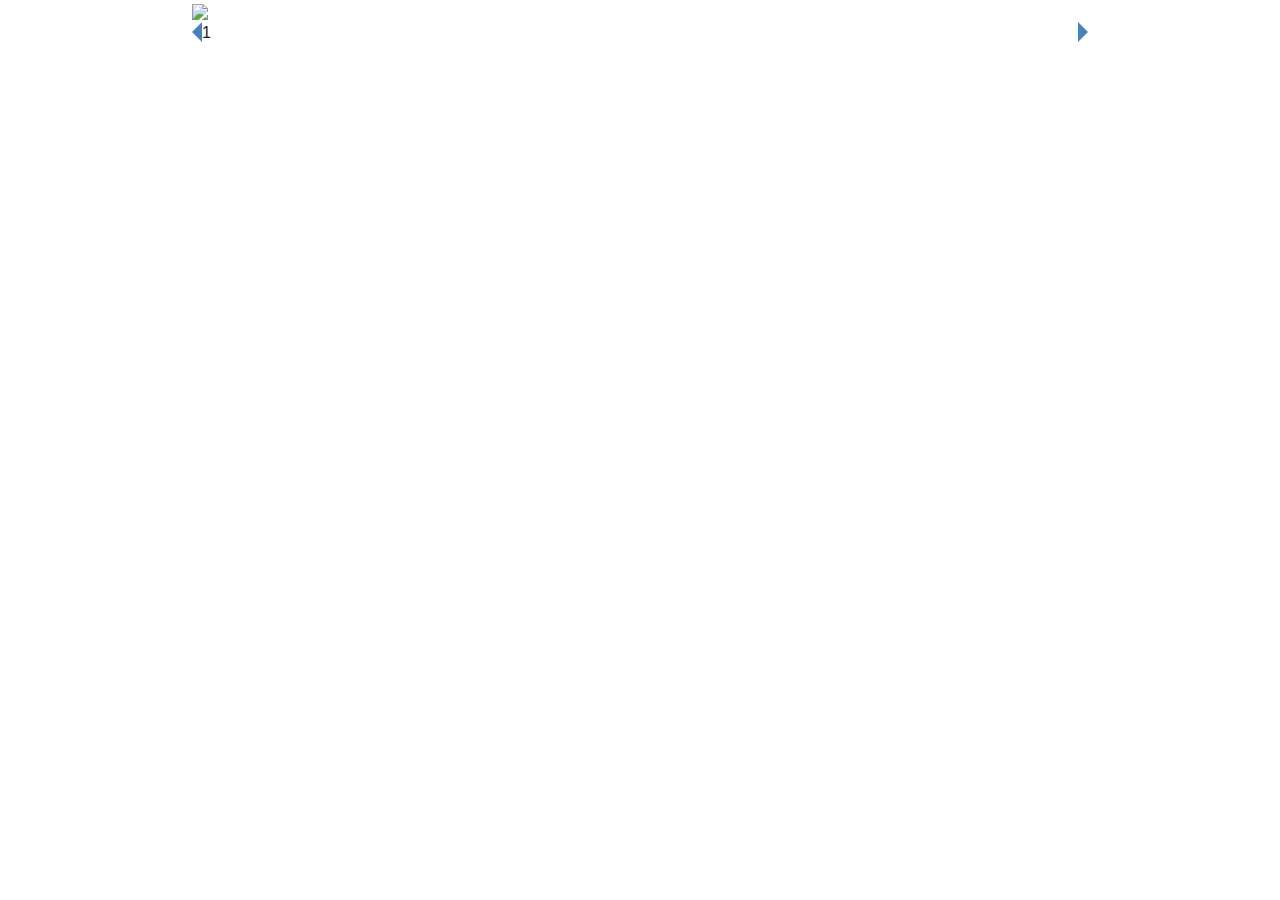
==== index.html @ 3fb32435 "Started to play around with objects in the carousel" ====
<!DOCTYPE html>
<!--[if lt IE 7]>      <html class="no-js lt-ie9 lt-ie8 lt-ie7"> <![endif]-->
<!--[if IE 7]>         <html class="no-js lt-ie9 lt-ie8"> <![endif]-->
<!--[if IE 8]>         <html class="no-js lt-ie9"> <![endif]-->
<!--[if gt IE 8]><!--> <html class="no-js"> <!--<![endif]-->
    <head>
        <meta charset="utf-8">
        <meta http-equiv="X-UA-Compatible" content="IE=edge,chrome=1">
        <title></title>
        <meta name="description" content="">
        <meta name="viewport" content="width=device-width">

        <link rel="stylesheet" href="css/normalize.min.css">
        <link rel="stylesheet" href="css/main.css">

        <script src="js/vendor/modernizr-2.6.1.min.js"></script>
    </head>
    <body>
        <div id="container" class="container">
            <div id="outside-container">
                <ul id="carousel-container" class="carousel-container">
                    <li><img src="http://dummyimage.com/1200x600/ED0000/fff.png&text=yeah" /></li>
                    <li><img src="http://dummyimage.com/1200x600/C74A7C/fff.png&text=yeah" /></li>
                    <li><img src="http://dummyimage.com/1200x600/C74AC5/fff.png&text=yeah" /></li>
                    <li><img src="http://dummyimage.com/1200x600/6D4AC7/fff.png&text=yeah" /></li>
                    <li><img src="http://dummyimage.com/1200x600/2E56AB/fff.png&text=yeah" /></li>
                    <li><img src="http://dummyimage.com/1200x600/2EA5AB/fff.png&text=yeah" /></li>
                    <li><img src="http://dummyimage.com/1200x600/4CC287/fff.png&text=yeah" /></li>
                    <li><img src="http://dummyimage.com/1200x600/92B38B/fff.png&text=yeah" /></li>
                    <li><img src="http://dummyimage.com/1200x600/E0D209/fff.png&text=yeah" /></li>
                    <li><img src="http://dummyimage.com/1200x600/E07C09/fff.png&text=yeah" /></li>
                    <li><img src="http://dummyimage.com/1200x600/F5460C/fff.png&text=yeah" /></li>
                    <li><img src="http://dummyimage.com/1200x600/7EF573/fff.png&text=yeah" /></li>
                </ul>
                <div id="carousel"><div class="controls">
                    <a href="" class="left"><span>left</span></a>
                    <div class="number"></div>
                    <a href="" class="right"><span>right</span></a>
                </div>
            </div>
            </div>
        </div>

  

        <script src="http://ajax.googleapis.com/ajax/libs/jquery/1.8.2/jquery.min.js"></script>
        <script>window.jQuery || document.write('<script src="js/vendor/jquery-1.8.2.min.js"><\/script>')</script>
        <script src="js/plugins.js"></script>
        <script src="js/main1.js"></script>
    </body> 
</html>
---- css/main.css ----
/* ==========================================================================
   HTML5 Boilerplate styles - h5bp.com (generated via initializr.com)
   ========================================================================== */

html,
button,
input,
select,
textarea {
    color: #222;
}

body {
    font-size: 1em;
    line-height: 1.4;
}

::-moz-selection {
    background: #b3d4fc;
    text-shadow: none;
}

::selection {
    background: #b3d4fc;
    text-shadow: none;
}

hr {
    display: block;
    height: 1px;
    border: 0;
    border-top: 1px solid #ccc;
    margin: 1em 0;
    padding: 0;
}

img {
    vertical-align: middle;
}

fieldset {
    border: 0;
    margin: 0;
    padding: 0;
}

textarea {
    resize: vertical;
}

.chromeframe {
    margin: 0.2em 0;
    background: #ccc;
    color: #000;
    padding: 0.2em 0;
}




/* ==========================================================================
   Author's custom styles
   ========================================================================== */
.left{
    width: 0px;
    height: 0px;
    border-style: solid;
    border-width: 10px 10px 10px 0;
    border-color: transparent #4981bd transparent transparent;
    display:block;
    float: left;
}

.left span, .right span{
    display:none;
}
.right{
    width: 0px;
    height: 0px;
    border-style: solid;
    border-width: 10px 0 10px 10px;
    border-color: transparent transparent transparent #4981bd;
    display:block;
    float: right;
}


.carousel-container{
    list-style:none;
    padding: 0;
    margin:0;
    float: left;
}
.carousel-container li{
    float:left;
    width:1200px;
}
.carousel-container li img{
    width:100%;
}
#outside-container{
    overflow: hidden;
    width: 70%;
    margin: auto;
}
.number{
    float:left;
}
/* ==========================================================================
   Media Queries
   ========================================================================== */

@media only screen and (min-width: 35em) {

}

@media only screen and (-webkit-min-device-pixel-ratio: 1.5),
       only screen and (min-resolution: 144dpi) {

}

/* ==========================================================================
   Helper classes
   ========================================================================== */

.ir {
    background-color: transparent;
    border: 0;
    overflow: hidden;
    *text-indent: -9999px;
}

.ir:before {
    content: "";
    display: block;
    width: 0;
    height: 100%;
}

.hidden {
    display: none !important;
    visibility: hidden;
}

.visuallyhidden {
    border: 0;
    clip: rect(0 0 0 0);
    height: 1px;
    margin: -1px;
    overflow: hidden;
    padding: 0;
    position: absolute;
    width: 1px;
}

.visuallyhidden.focusable:active,
.visuallyhidden.focusable:focus {
    clip: auto;
    height: auto;
    margin: 0;
    overflow: visible;
    position: static;
    width: auto;
}

.invisible {
    visibility: hidden;
}

.clearfix:before,
.clearfix:after {
    content: " ";
    display: table;
}

.clearfix:after {
    clear: both;
}

.clearfix {
    *zoom: 1;
}

/* ==========================================================================
   Print styles
   ========================================================================== */

@media print {
    * {
        background: transparent !important;
        color: #000 !important; /* Black prints faster: h5bp.com/s */
        box-shadow:none !important;
        text-shadow: none !important;
    }

    a,
    a:visited {
        text-decoration: underline;
    }

    a[href]:after {
        content: " (" attr(href) ")";
    }

    abbr[title]:after {
        content: " (" attr(title) ")";
    }

    /*
     * Don't show links for images, or javascript/internal links
     */

    .ir a:after,
    a[href^="javascript:"]:after,
    a[href^="#"]:after {
        content: "";
    }

    pre,
    blockquote {
        border: 1px solid #999;
        page-break-inside: avoid;
    }

    thead {
        display: table-header-group; /* h5bp.com/t */
    }

    tr,
    img {
        page-break-inside: avoid;
    }

    img {
        max-width: 100% !important;
    }

    @page {
        margin: 0.5cm;
    }

    p,
    h2,
    h3 {
        orphans: 3;
        widows: 3;
    }

    h2,
    h3 {
        page-break-after: avoid;
    }
}
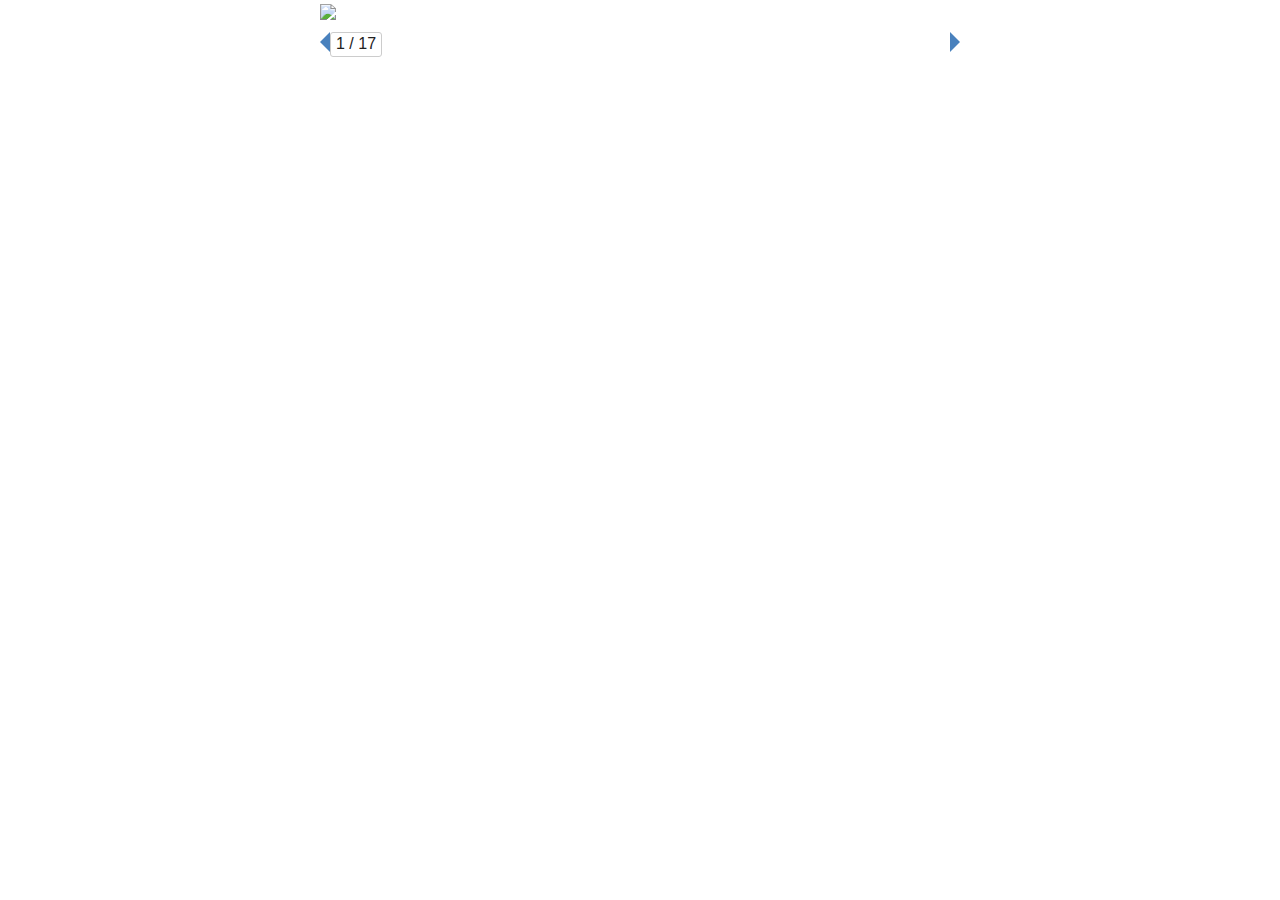
==== commit 0ff8802f: "Reworked! Carousel is now responsive. Having a problem with the page count. Need to re think this." ====
--- a/index.html
+++ b/index.html
@@ -31,10 +31,20 @@
                     <li><img src="http://dummyimage.com/1200x600/E07C09/fff.png&text=yeah" /></li>
                     <li><img src="http://dummyimage.com/1200x600/F5460C/fff.png&text=yeah" /></li>
                     <li><img src="http://dummyimage.com/1200x600/7EF573/fff.png&text=yeah" /></li>
+                    <li><img src="http://dummyimage.com/1200x600/92B38B/fff.png&text=yeah" /></li>
+                    <li><img src="http://dummyimage.com/1200x600/E0D209/fff.png&text=yeah" /></li>
+                    <li><img src="http://dummyimage.com/1200x600/E07C09/fff.png&text=yeah" /></li>
+                    <li><img src="http://dummyimage.com/1200x600/F5460C/fff.png&text=yeah" /></li>
+                    <li><img src="http://dummyimage.com/1200x600/7EF573/fff.png&text=yeah" /></li>
+
                 </ul>
                 <div id="carousel"><div class="controls">
                     <a href="" class="left"><span>left</span></a>
-                    <div class="number"></div>
+                    <ul class="counter">
+                        <li class="countNo"></li>
+                        <li>/</li>
+                        <li class="totalNo">1</li>
+                    </ul>
                     <a href="" class="right"><span>right</span></a>
                 </div>
             </div>
@@ -46,6 +56,6 @@
         <script src="http://ajax.googleapis.com/ajax/libs/jquery/1.8.2/jquery.min.js"></script>
         <script>window.jQuery || document.write('<script src="js/vendor/jquery-1.8.2.min.js"><\/script>')</script>
         <script src="js/plugins.js"></script>
-        <script src="js/main1.js"></script>
+        <script src="js/main2.js"></script>
     </body> 
 </html>
--- a/css/main.css
+++ b/css/main.css
@@ -93,18 +93,33 @@
 }
 .carousel-container li{
     float:left;
-    width:1200px;
+  /*  width:200px;*/
 }
 .carousel-container li img{
     width:100%;
 }
 #outside-container{
     overflow: hidden;
-    width: 70%;
+    width: 50%;
     margin: auto;
 }
-.number{
+.counter{
     float:left;
+    padding:0;
+    margin: 0;
+    list-style:none;
+    border:1px solid #ccc;
+    border-radius: 3px;
+    padding:0 5px;
+}
+.counter li{
+    display:inline-block;
+    
+}
+.controls{
+    float: left;
+    width: 100%;
+    margin-top: 10px;
 }
 /* ==========================================================================
    Media Queries
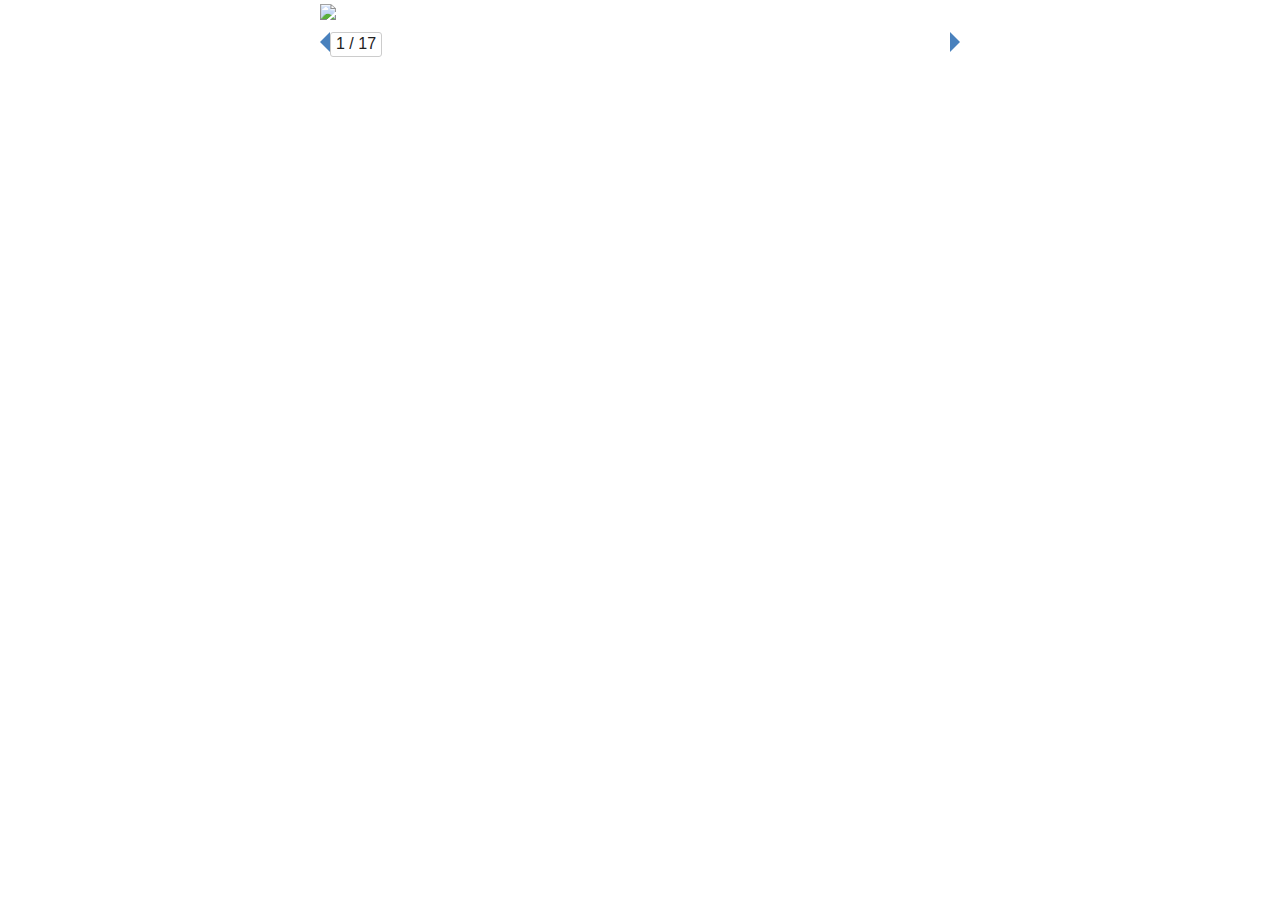
==== commit 73b83374: "Removed old js files and have now got the number counter working :)" ====
--- a/index.html
+++ b/index.html
@@ -19,23 +19,23 @@
         <div id="container" class="container">
             <div id="outside-container">
                 <ul id="carousel-container" class="carousel-container">
-                    <li><img src="http://dummyimage.com/1200x600/ED0000/fff.png&text=yeah" /></li>
-                    <li><img src="http://dummyimage.com/1200x600/C74A7C/fff.png&text=yeah" /></li>
-                    <li><img src="http://dummyimage.com/1200x600/C74AC5/fff.png&text=yeah" /></li>
-                    <li><img src="http://dummyimage.com/1200x600/6D4AC7/fff.png&text=yeah" /></li>
-                    <li><img src="http://dummyimage.com/1200x600/2E56AB/fff.png&text=yeah" /></li>
-                    <li><img src="http://dummyimage.com/1200x600/2EA5AB/fff.png&text=yeah" /></li>
-                    <li><img src="http://dummyimage.com/1200x600/4CC287/fff.png&text=yeah" /></li>
-                    <li><img src="http://dummyimage.com/1200x600/92B38B/fff.png&text=yeah" /></li>
-                    <li><img src="http://dummyimage.com/1200x600/E0D209/fff.png&text=yeah" /></li>
-                    <li><img src="http://dummyimage.com/1200x600/E07C09/fff.png&text=yeah" /></li>
-                    <li><img src="http://dummyimage.com/1200x600/F5460C/fff.png&text=yeah" /></li>
-                    <li><img src="http://dummyimage.com/1200x600/7EF573/fff.png&text=yeah" /></li>
-                    <li><img src="http://dummyimage.com/1200x600/92B38B/fff.png&text=yeah" /></li>
-                    <li><img src="http://dummyimage.com/1200x600/E0D209/fff.png&text=yeah" /></li>
-                    <li><img src="http://dummyimage.com/1200x600/E07C09/fff.png&text=yeah" /></li>
-                    <li><img src="http://dummyimage.com/1200x600/F5460C/fff.png&text=yeah" /></li>
-                    <li><img src="http://dummyimage.com/1200x600/7EF573/fff.png&text=yeah" /></li>
+                    <li><img src="http://dummyimage.com/1200x600/ED0000/fff.png" /></li>
+                    <li><img src="http://dummyimage.com/1200x600/C74A7C/fff.png" /></li>
+                    <li><img src="http://dummyimage.com/1200x600/C74AC5/fff.png" /></li>
+                    <li><img src="http://dummyimage.com/1200x600/6D4AC7/fff.png" /></li>
+                    <li><img src="http://dummyimage.com/1200x600/2E56AB/fff.png" /></li>
+                    <li><img src="http://dummyimage.com/1200x600/2EA5AB/fff.png" /></li>
+                    <li><img src="http://dummyimage.com/1200x600/4CC287/fff.png" /></li>
+                    <li><img src="http://dummyimage.com/1200x600/92B38B/fff.png" /></li>
+                    <li><img src="http://dummyimage.com/1200x600/E0D209/fff.png" /></li>
+                    <li><img src="http://dummyimage.com/1200x600/E07C09/fff.png" /></li>
+                    <li><img src="http://dummyimage.com/1200x600/F5460C/fff.png" /></li>
+                    <li><img src="http://dummyimage.com/1200x600/7EF573/fff.png" /></li>
+                    <li><img src="http://dummyimage.com/1200x600/92B38B/fff.png" /></li>
+                    <li><img src="http://dummyimage.com/1200x600/E0D209/fff.png" /></li>
+                    <li><img src="http://dummyimage.com/1200x600/E07C09/fff.png" /></li>
+                    <li><img src="http://dummyimage.com/1200x600/F5460C/fff.png" /></li>
+                    <li><img src="http://dummyimage.com/1200x600/7EF573/fff.png" /></li>
 
                 </ul>
                 <div id="carousel"><div class="controls">
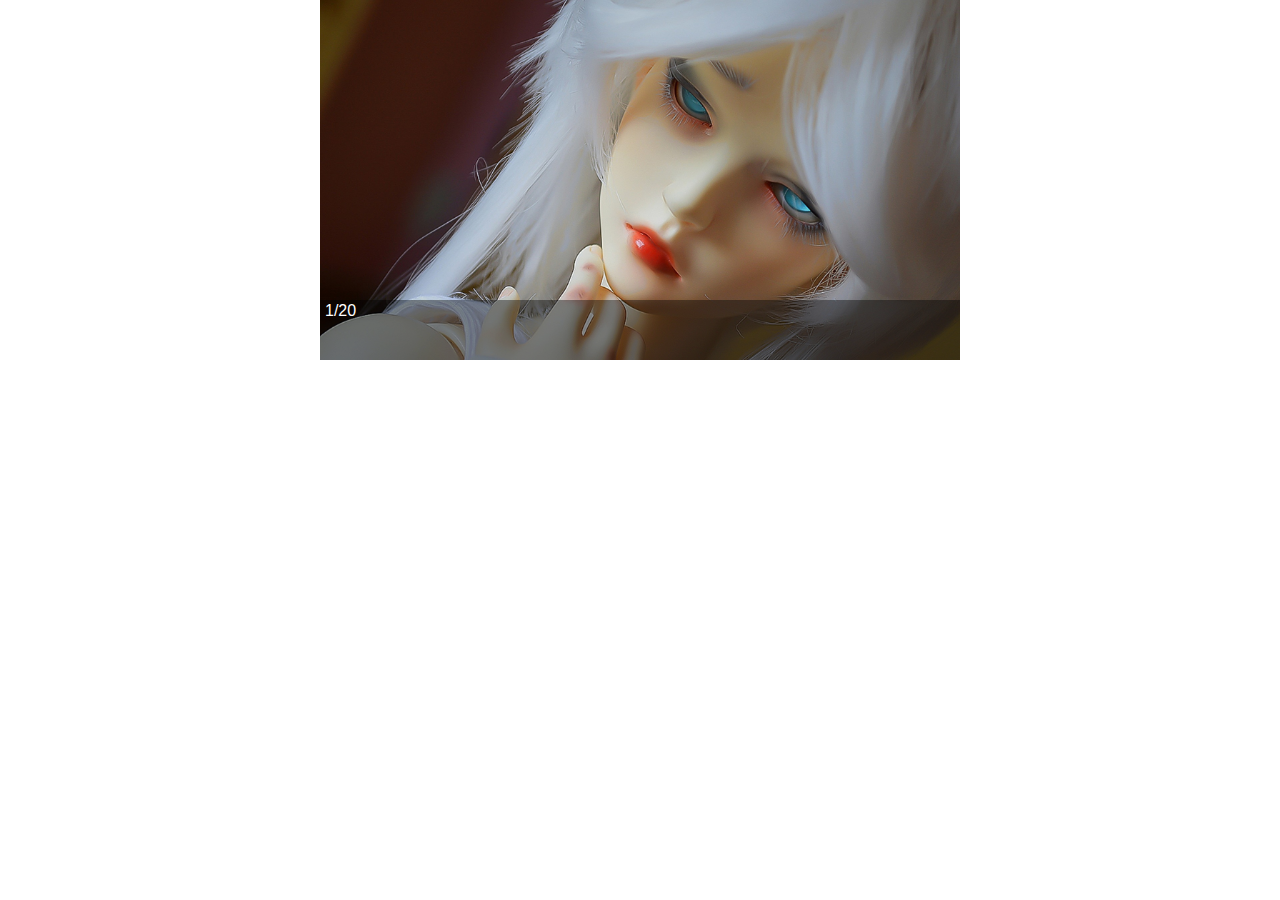
==== commit c8a0994d: "added fade on nav buttons" ====
--- a/index.html
+++ b/index.html
@@ -16,46 +16,33 @@
         <script src="js/vendor/modernizr-2.6.1.min.js"></script>
     </head>
     <body>
-        <div id="container" class="container">
-            <div id="outside-container">
-                <ul id="carousel-container" class="carousel-container">
-                    <li><img src="http://dummyimage.com/1200x600/ED0000/fff.png" /></li>
-                    <li><img src="http://dummyimage.com/1200x600/C74A7C/fff.png" /></li>
-                    <li><img src="http://dummyimage.com/1200x600/C74AC5/fff.png" /></li>
-                    <li><img src="http://dummyimage.com/1200x600/6D4AC7/fff.png" /></li>
-                    <li><img src="http://dummyimage.com/1200x600/2E56AB/fff.png" /></li>
-                    <li><img src="http://dummyimage.com/1200x600/2EA5AB/fff.png" /></li>
-                    <li><img src="http://dummyimage.com/1200x600/4CC287/fff.png" /></li>
-                    <li><img src="http://dummyimage.com/1200x600/92B38B/fff.png" /></li>
-                    <li><img src="http://dummyimage.com/1200x600/E0D209/fff.png" /></li>
-                    <li><img src="http://dummyimage.com/1200x600/E07C09/fff.png" /></li>
-                    <li><img src="http://dummyimage.com/1200x600/F5460C/fff.png" /></li>
-                    <li><img src="http://dummyimage.com/1200x600/7EF573/fff.png" /></li>
-                    <li><img src="http://dummyimage.com/1200x600/92B38B/fff.png" /></li>
-                    <li><img src="http://dummyimage.com/1200x600/E0D209/fff.png" /></li>
-                    <li><img src="http://dummyimage.com/1200x600/E07C09/fff.png" /></li>
-                    <li><img src="http://dummyimage.com/1200x600/F5460C/fff.png" /></li>
-                    <li><img src="http://dummyimage.com/1200x600/7EF573/fff.png" /></li>
-
+       <ul id="carousel-container" class="carousel-container">
+                    <li><img src="images/001.jpg" /></li>
+                    <li><img src="images/002.jpg" /></li>
+                    <li><img src="images/003.jpg" /></li>
+                    <li><img src="images/004.jpg" /></li>
+                    <li><img src="images/005.jpg" /></li>
+                    <li><img src="images/006.jpg" /></li>
+                    <li><img src="images/007.jpg" /></li>
+                    <li><img src="images/008.jpg" /></li>
+                    <li><img src="images/009.jpg" /></li>
+                    <li><img src="images/010.jpg" /></li>
+                    <li><img src="images/011.jpg" /></li>
+                    <li><img src="images/012.jpg" /></li>
+                    <li><img src="images/013.jpg" /></li>
+                    <li><img src="images/014.jpg" /></li>
+                    <li><img src="images/015.jpg" /></li>
+                    <li><img src="images/016.jpg" /></li>
+                    <li><img src="images/017.jpg" /></li>
+                    <li><img src="images/018.jpg" /></li>
+                    <li><img src="images/019.jpg" /></li>
+                    <li><img src="images/020.jpg" /></li>
                 </ul>
-                <div id="carousel"><div class="controls">
-                    <a href="" class="left"><span>left</span></a>
-                    <ul class="counter">
-                        <li class="countNo"></li>
-                        <li>/</li>
-                        <li class="totalNo">1</li>
-                    </ul>
-                    <a href="" class="right"><span>right</span></a>
-                </div>
-            </div>
-            </div>
-        </div>
-
-  
-
         <script src="http://ajax.googleapis.com/ajax/libs/jquery/1.8.2/jquery.min.js"></script>
         <script>window.jQuery || document.write('<script src="js/vendor/jquery-1.8.2.min.js"><\/script>')</script>
-        <script src="js/plugins.js"></script>
-        <script src="js/main2.js"></script>
+        <script src="js/carousel.js"></script>
+       <script type="text/javascript">
+        $('#carousel-container').carousel();
+    </script>
     </body> 
 </html>
--- a/css/main.css
+++ b/css/main.css
@@ -65,10 +65,11 @@
     width: 0px;
     height: 0px;
     border-style: solid;
-    border-width: 10px 10px 10px 0;
-    border-color: transparent #4981bd transparent transparent;
+    border-width: 20px 20px 20px 0;
+    border-color: transparent #fff transparent transparent;
     display:block;
     float: left;
+    margin: 0 10px;
 }
 
 .left span, .right span{
@@ -78,10 +79,11 @@
     width: 0px;
     height: 0px;
     border-style: solid;
-    border-width: 10px 0 10px 10px;
-    border-color: transparent transparent transparent #4981bd;
+    border-width: 20px 0 20px 20px;
+    border-color: transparent transparent transparent #fff;
     display:block;
     float: right;
+    margin: 0 10px;
 }
 
 
@@ -100,17 +102,18 @@
 }
 #outside-container{
     overflow: hidden;
-    width: 50%;
+    /*width: 50%;*/
     margin: auto;
+    position: relative;
 }
 .counter{
     float:left;
     padding:0;
     margin: 0;
     list-style:none;
-    border:1px solid #ccc;
     border-radius: 3px;
     padding:0 5px;
+    color: #fff;
 }
 .counter li{
     display:inline-block;
@@ -120,6 +123,39 @@
     float: left;
     width: 100%;
     margin-top: 10px;
+    position: absolute;
+    top: 44%;
+    display:none;
+}
+
+.right-preview, .left-preview{
+    position: absolute;
+    width: 117px;
+    height: 60px;
+    display:none;
+    border-radius: 2px;
+    background-color:#fff;
+    -webkit-box-shadow: 4px 4px 9px rgba(50, 50, 50, 0.57);
+    -moz-box-shadow:    4px 4px 9px rgba(50, 50, 50, 0.57);
+    box-shadow:         4px 4px 9px rgba(50, 50, 50, 0.57);
+    overflow: hidden;
+}
+.left-preview{
+    top: -77px;
+    left: 5px;
+}
+
+.right-preview{
+    top: -78px;
+    right: 6px;
+}
+.bottombar{
+    background:url('../images/40-percent.png');
+    width:100%;
+    height:60px;
+    position: absolute;
+    bottom:0;
+
 }
 /* ==========================================================================
    Media Queries
